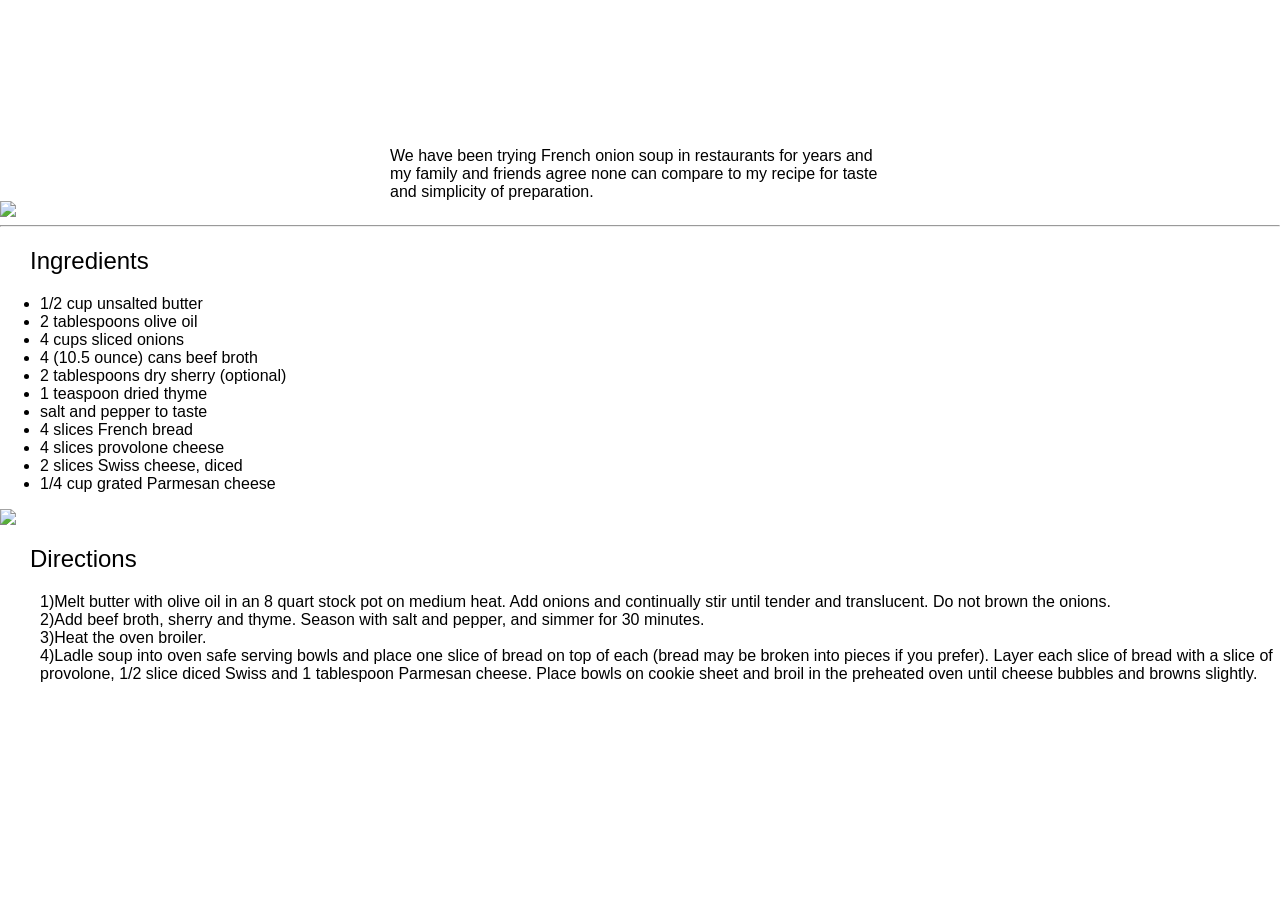
==== french-soup/index.html @ 5a999cef "french soup updated" ====
<!DOCTYPE html>
<html lang="en">
  <head>
    <meta charset="UTF-8" />
    <meta name="viewport" content="width=device-width, initial-scale=1.0" />
    <title>French Onion Soup Recipe</title>
    <!-- don't forget to link your styles -->
     <link rel="stylesheet" href="style.css" />
  </head>
  <body>
    
    <header>
      <h1>French Onion Soup</h1>
    </header> 
    
    <p>We have been trying French onion soup in restaurants for years and my family and friends agree
    none can compare to my recipe for taste and simplicity of preparation.</p> 
    
    <img src="images/recipe-info.png"/>

    <hr>

    
    
      <h2>Ingredients</h2>

      <ul>
       <li>1/2 cup unsalted butter</li>
       <li>2 tablespoons olive oil</li>
       <li>4 cups sliced onions</li>
       <li>4 (10.5 ounce) cans beef broth</li> 
       <li>2 tablespoons dry sherry (optional)</li> 
       <li>1 teaspoon dried thyme</li> 
       <li>salt and pepper to taste</li>
       <li>4 slices French bread</li> 
       <li>4 slices provolone cheese</li> 
       <li>2 slices Swiss cheese, diced</li> 
       <li>1/4 cup grated Parmesan cheese</li> 
     </ul>

      <img src="images/cooking-info.png"

      <hr>

    <h2>Directions</h2>
    
    <ol>
    <li>Melt butter with olive oil in an 8 quart stock pot on medium heat. Add onions and continually stir until tender and translucent. Do not brown the onions.</li>
    <li>Add beef broth, sherry and thyme. Season with salt and pepper, and simmer for 30 minutes.</li> 
    <li>Heat the oven broiler.</li> 
    <li>Ladle soup into oven safe serving bowls and place one slice of bread on top of each (bread may be broken into pieces if you prefer). Layer
    each slice of bread with a slice of provolone, 1/2 slice diced Swiss and 1 tablespoon Parmesan cheese. Place bowls
    on cookie sheet and broil in the preheated oven until cheese bubbles and browns slightly.
    </ol> 
  
  

  
  </body>
</html>
---- french-soup/style.css ----
/*Some necessary adjustments*/
h1, body, html, main {
  margin: 0;
}
/*Import the font and set the default size*/
html {
  font-family: 'Open Sans', sans-serif;
  font-size: 18px
}

html, body {
  margin: 0;
  padding: 0;
}

body {
  font-family: Arial, Helvetica, sans-serif;
  font-size: 16px;
  font-weight: lighter;
}

h1, h2 {
  font-family: Arial, Helvetica, sans-serif;
}

.header {
  background-image: url('soup.jpg');
  background-position: 0 0;
  background-size:cover;
  background-repeat: no-repeat;
  height: 400px;
  padding-top: 30px;
  position: relative;
}

h1 {
  font-size: 8em;
  font-weight: lighter;
  text-align: center;
  color: white;
  
}

p{
  text-align:left;
  width: 500px;
  margin: 0 auto;
  font-weight: lighter;
}

h2 {
  text-indent: 30px;
  font-weight: lighter;
}


img {
  display: block;
  margin: 0 auto;
}

ol {
    
  list-style: none;
}

ol > li {
 
  counter-increment: listcounter;
}

ol > li::before {
 
  content: counter(listcounter) ")";
}
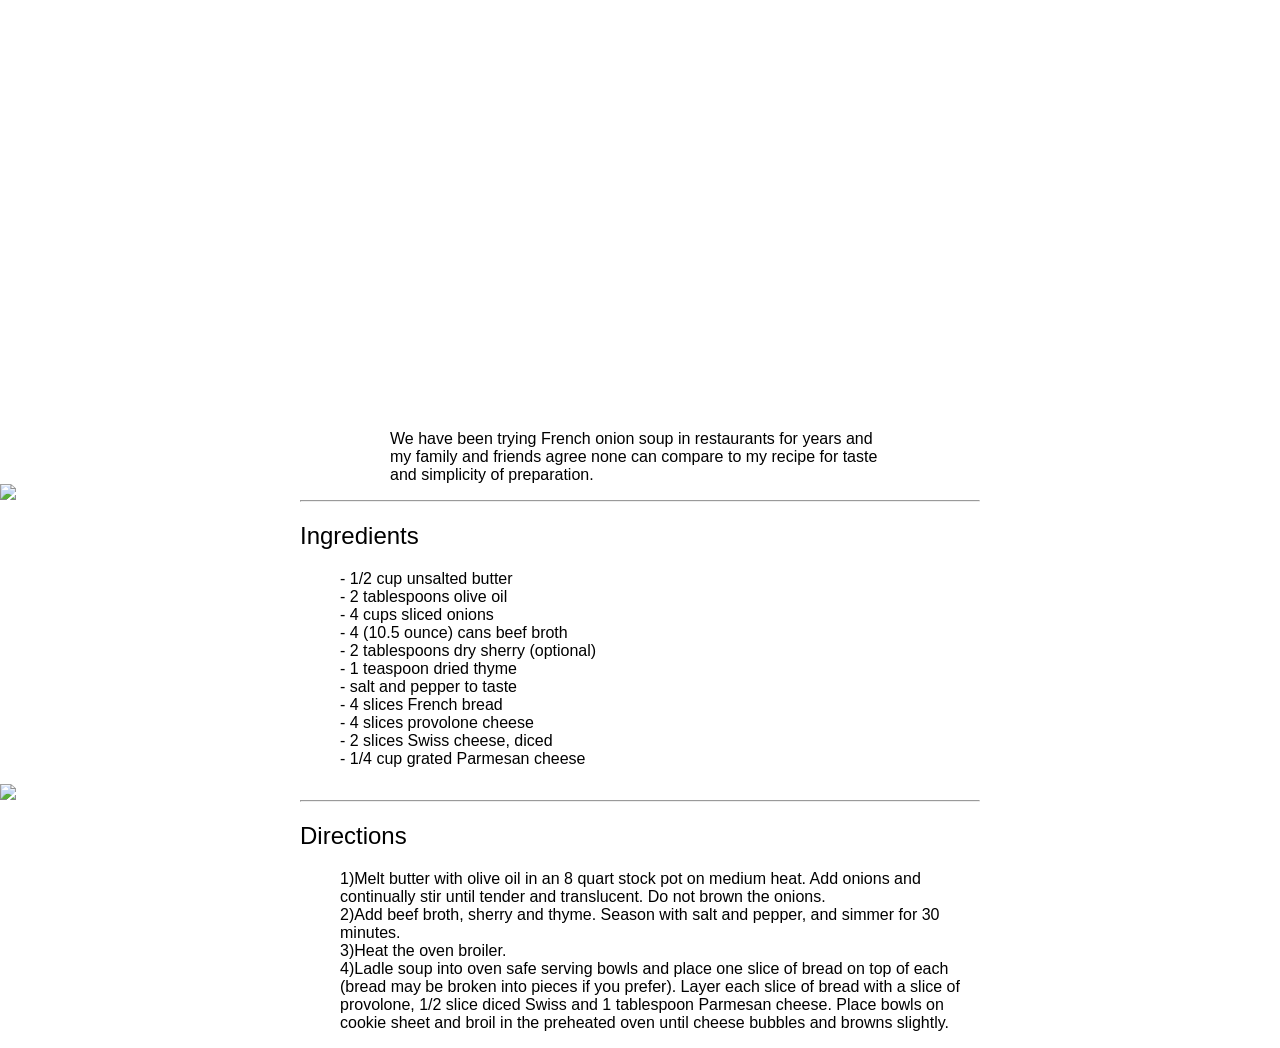
==== commit a6dd37a6: "applepie/onionsoup html css update" ====
--- a/french-soup/index.html
+++ b/french-soup/index.html
@@ -9,7 +9,7 @@
   </head>
   <body>
     
-    <header>
+    <header class="header">
       <h1>French Onion Soup</h1>
     </header> 
     
@@ -25,22 +25,22 @@
       <h2>Ingredients</h2>
 
       <ul>
-       <li>1/2 cup unsalted butter</li>
-       <li>2 tablespoons olive oil</li>
-       <li>4 cups sliced onions</li>
-       <li>4 (10.5 ounce) cans beef broth</li> 
-       <li>2 tablespoons dry sherry (optional)</li> 
-       <li>1 teaspoon dried thyme</li> 
-       <li>salt and pepper to taste</li>
-       <li>4 slices French bread</li> 
-       <li>4 slices provolone cheese</li> 
-       <li>2 slices Swiss cheese, diced</li> 
-       <li>1/4 cup grated Parmesan cheese</li> 
+       <li>- 1/2 cup unsalted butter</li>
+       <li>- 2 tablespoons olive oil</li>
+       <li>- 4 cups sliced onions</li>
+       <li>- 4 (10.5 ounce) cans beef broth</li> 
+       <li>- 2 tablespoons dry sherry (optional)</li> 
+       <li>- 1 teaspoon dried thyme</li> 
+       <li>- salt and pepper to taste</li>
+       <li>- 4 slices French bread</li> 
+       <li>- 4 slices provolone cheese</li> 
+       <li>- 2 slices Swiss cheese, diced</li> 
+       <li>- 1/4 cup grated Parmesan cheese</li> 
      </ul>
 
-      <img src="images/cooking-info.png"
+      <img src="images/cooking-info.png" />
 
-      <hr>
+    <hr>
 
     <h2>Directions</h2>
     
--- a/french-soup/style.css
+++ b/french-soup/style.css
@@ -1,6 +1,7 @@
 /*Some necessary adjustments*/
 h1, body, html, main {
   margin: 0;
+  padding: 0;
 }
 /*Import the font and set the default size*/
 html {
@@ -8,10 +9,7 @@
   font-size: 18px
 }
 
-html, body {
-  margin: 0;
-  padding: 0;
-}
+
 
 body {
   font-family: Arial, Helvetica, sans-serif;
@@ -33,7 +31,8 @@
   position: relative;
 }
 
-h1 {
+.header h1 {
+
   font-size: 8em;
   font-weight: lighter;
   text-align: center;
@@ -42,6 +41,7 @@
 }
 
 p{
+  margin: 50px 300px;
   text-align:left;
   width: 500px;
   margin: 0 auto;
@@ -49,7 +49,7 @@
 }
 
 h2 {
-  text-indent: 30px;
+  margin-left: 300px;
   font-weight: lighter;
 }
 
@@ -59,9 +59,19 @@
   margin: 0 auto;
 }
 
+ul {
+  list-style: none;
+}
+
+ul li {
+  margin-left: 300px
+}
+
 ol {
     
   list-style: none;
+  margin-left: 300px;
+  margin-right: 300px;
 }
 
 ol > li {
@@ -72,4 +82,8 @@
 ol > li::before {
  
   content: counter(listcounter) ")";
+}
+
+hr {
+   margin: 0 300px;
 }
